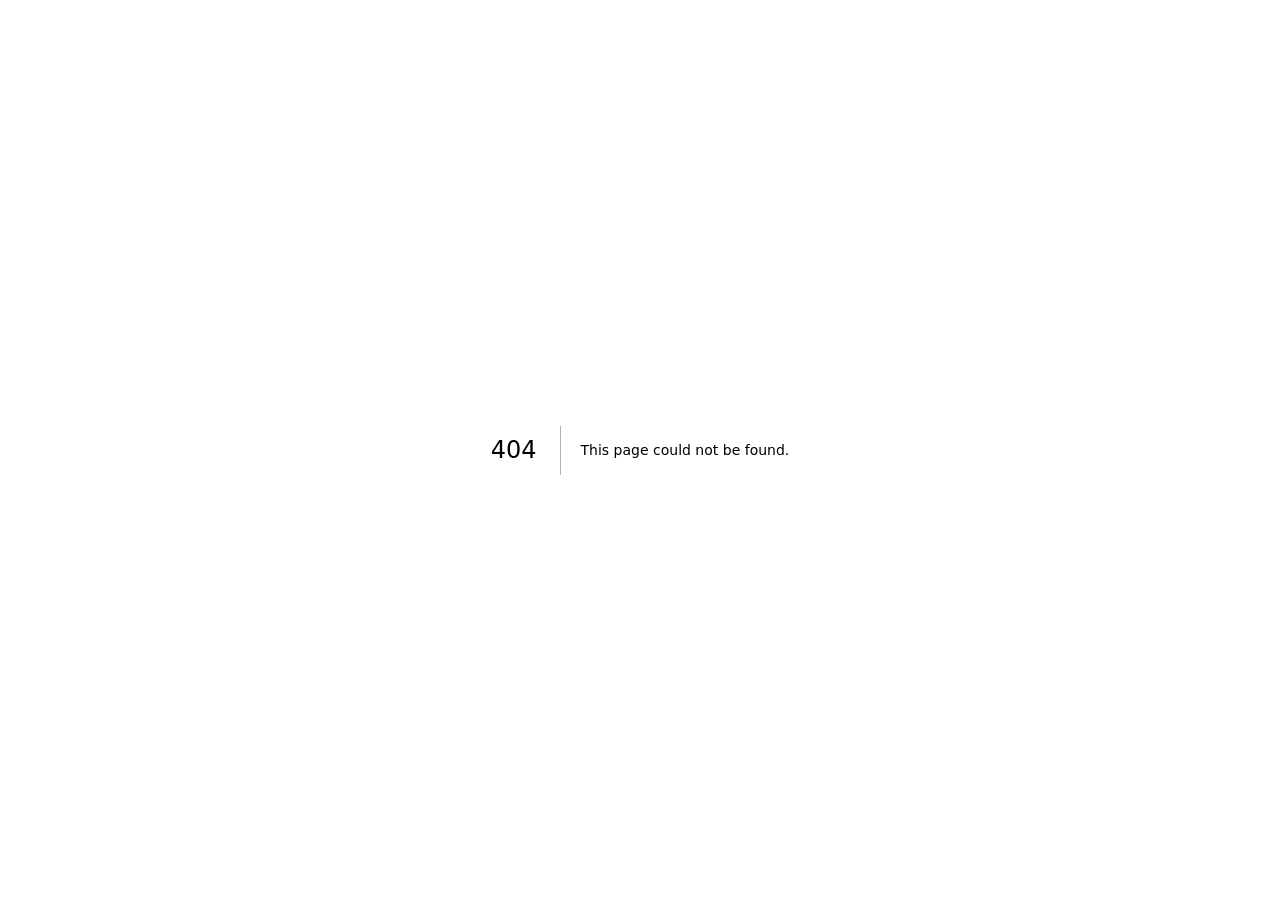
==== 404/index.html @ 59461ca9 "강의실 앱 디자인으로 교체 (페이지마다 비밀번호로 암호화) Co-Authored-By: Claude Opus 5.5 <noreply@anthropic.com>" ====
<!DOCTYPE html><!--xycgmcl4CQbf7xMwzYFK_--><html lang="ko"><head><meta charSet="utf-8"/><meta name="viewport" content="width=device-width, initial-scale=1"/><link rel="stylesheet" href="/deep-reading/_next/static/css/a555a81f4ddcbffe.css" data-precedence="next"/><link rel="preload" as="script" fetchPriority="low" href="/deep-reading/_next/static/chunks/webpack-b166f626bbf996ba.js"/><script src="/deep-reading/_next/static/chunks/14305ea5-fc647fd17570fb15.js" async=""></script><script src="/deep-reading/_next/static/chunks/948-d186438830af0af7.js" async=""></script><script src="/deep-reading/_next/static/chunks/main-app-e7cb9c1280672b82.js" async=""></script><script src="/deep-reading/_next/static/chunks/b3ef7384-97e111ec14204d45.js" async=""></script><script src="/deep-reading/_next/static/chunks/154-837450ca0868aa49.js" async=""></script><script src="/deep-reading/_next/static/chunks/269-fe7ff82c3997add9.js" async=""></script><script src="/deep-reading/_next/static/chunks/app/layout-da72bac84cf22cbb.js" async=""></script><title>404: This page could not be found.</title><meta name="robots" content="noindex"/><title>신규 입사자 온보딩 · 컨시언스테크놀로지</title><meta name="description" content="AI 실무 OJT"/><link rel="icon" href="/deep-reading/favicon.ico" type="image/x-icon" sizes="16x16"/><script>(function(){try{
var INIT={"mode":"light","brand":"#5B52C2","mono":false,"shape":"soft","density":"comfortable","motion":"calm","iconFamily":"phosphor","voice":"neutral","lang":"ko"};
var ONBOARD="/onboarding";
var isOnboarding=location.pathname===ONBOARD||location.pathname.indexOf(ONBOARD+'/')===0;
var mode=isOnboarding?'light':(INIT.mode||localStorage.getItem('ctds-mode')||(matchMedia('(prefers-color-scheme: dark)').matches?'dark':'light'));
document.documentElement.setAttribute('data-mode',mode);
document.documentElement.setAttribute('data-brand-set',(INIT.brandSet&&INIT.brandSet.id)||'core');
var axes=[['ctds-palette-set','data-palette-set','analogous','paletteSet'],['ctds-shape','data-shape','standard','shape'],['ctds-density','data-density','default','density'],['ctds-motion','data-motion','standard','motion'],['ctds-icon-family','data-icon-family','phosphor','iconFamily'],['ctds-lang','data-lang','ko','lang'],['ctds-voice','data-voice','neutral','voice']];
for(var i=0;i<axes.length;i++){var k=axes[i][0],a=axes[i][1],d=axes[i][2],ik=axes[i][3];var v=INIT[ik]||localStorage.getItem(k)||d;document.documentElement.setAttribute(a,v);if(a==='data-lang')document.documentElement.lang=v;}
var legacyMono=(INIT.palette==='mono');
var mono=(INIT.mono!=null)?INIT.mono:(INIT.palette!=null?legacyMono:localStorage.getItem('ctds-mono')==='true');
if(mono)document.documentElement.setAttribute('data-mono','true');else document.documentElement.removeAttribute('data-mono');
var legacy=['ctds-palette','ctds-hue','ctds-accent-hue','ctds-accent','ctds-typography','ctds-focus-ring'];
for(var j=0;j<legacy.length;j++){try{localStorage.removeItem(legacy[j]);}catch(e){}}
var legacyAttrs=['data-palette','data-accent','data-typography','data-focus-ring','data-hue-band'];
for(var m=0;m<legacyAttrs.length;m++){document.documentElement.removeAttribute(legacyAttrs[m]);}
// Legacy palette+hue → brand hex 변환. INIT.brand가 있으면 그걸 우선.
function _legacyBrand(){
  if(INIT.hue==null)return null;
  var light={mono:[0.18,0,0],vivid:[0.58,0.20,0],standard:[0.55,0.14,0],calm:[0.52,0.12,18],pastel:[0.75,0.13,-12]};
  var dark={mono:[0.92,0,0],vivid:[0.72,0.28,0],standard:[0.60,0.18,0],calm:[0.40,0.10,18],pastel:[0.72,0.14,-12]};
  var specs=INIT.mode==='dark'?dark:light;
  var sp=specs[INIT.palette]||specs.standard;
  var L=sp[0],C=sp[1],H=(INIT.hue+sp[2])*Math.PI/180;
  if(INIT.mode==='dark'&&INIT.palette==='vivid'&&INIT.hue>=55&&INIT.hue<=115){L=0.92;C=0.22;}
  var a=C*Math.cos(H),b=C*Math.sin(H);
  var lp=L+0.3963377774*a+0.2158037573*b,mp=L-0.1055613458*a-0.0638541728*b,sp2=L-0.0894841775*a-1.291485548*b;
  var ll=lp*lp*lp,mm=mp*mp*mp,ss=sp2*sp2*sp2;
  var r=4.0767416621*ll-3.3077115913*mm+0.2309699292*ss;
  var g=-1.2684380046*ll+2.6097574011*mm-0.3413193965*ss;
  var bb=-0.0041960863*ll-0.7034186147*mm+1.707614701*ss;
  function toSrgb(v){return v<=0.0031308?12.92*v:1.055*Math.pow(v,1/2.4)-0.055;}
  function toByte(v){var x=Math.round(255*Math.max(0,Math.min(1,toSrgb(v))));return (x<16?'0':'')+x.toString(16);}
  return '#'+toByte(r)+toByte(g)+toByte(bb);
}
var brand=INIT.brand||_legacyBrand()||localStorage.getItem('ctds-brand')||'#3B5BDB';
var hexMatch=/^#?([0-9a-fA-F]{3}|[0-9a-fA-F]{6})$/.exec(String(brand).trim());
if(hexMatch){
  var clean=hexMatch[1];
  if(clean.length===3)clean=clean.split('').map(function(c){return c+c;}).join('');
  var num=parseInt(clean,16);
  var r=((num>>16)&255)/255,g=((num>>8)&255)/255,b=(num&255)/255;
  function s2l(v){return v<=0.04045?v/12.92:Math.pow((v+0.055)/1.055,2.4);}
  var lr=s2l(r),lg=s2l(g),lb=s2l(b);
  var l=Math.cbrt(0.4122214708*lr+0.5363325363*lg+0.0514459929*lb);
  var m2=Math.cbrt(0.2119034982*lr+0.6806995451*lg+0.1073969566*lb);
  var s=Math.cbrt(0.0883024619*lr+0.2817188376*lg+0.6299787005*lb);
  var L=0.2104542553*l+0.793617785*m2-0.0040720468*s;
  var A=1.9779984951*l-2.428592205*m2+0.4505937099*s;
  var B=0.0259040371*l+0.7827717662*m2-0.808675766*s;
  var C=Math.sqrt(A*A+B*B);
  var H=Math.atan2(B,A)*180/Math.PI;if(H<0)H+=360;
  document.documentElement.style.setProperty('--brand-l',L.toFixed(4));
  document.documentElement.style.setProperty('--brand-c',C.toFixed(4));
  document.documentElement.style.setProperty('--brand-h',H.toFixed(2));
  var Y=0.2126*lr+0.7152*lg+0.0722*lb;
  if((Y+0.05)/0.05>=1.05/(Y+0.05))document.documentElement.style.setProperty('--primary-fg','oklch(0 0 0)');
  else document.documentElement.style.removeProperty('--primary-fg');
}
}catch(e){}})();</script><script src="/deep-reading/_next/static/chunks/polyfills-42372ed130431b0a.js" noModule=""></script></head><body><div hidden=""><!--$--><!--/$--></div><div style="font-family:system-ui,&quot;Segoe UI&quot;,Roboto,Helvetica,Arial,sans-serif,&quot;Apple Color Emoji&quot;,&quot;Segoe UI Emoji&quot;;height:100vh;text-align:center;display:flex;flex-direction:column;align-items:center;justify-content:center"><div><style>body{color:#000;background:#fff;margin:0}.next-error-h1{border-right:1px solid rgba(0,0,0,.3)}@media (prefers-color-scheme:dark){body{color:#fff;background:#000}.next-error-h1{border-right:1px solid rgba(255,255,255,.3)}}</style><h1 class="next-error-h1" style="display:inline-block;margin:0 20px 0 0;padding:0 23px 0 0;font-size:24px;font-weight:500;vertical-align:top;line-height:49px">404</h1><div style="display:inline-block"><h2 style="font-size:14px;font-weight:400;line-height:49px;margin:0">This page could not be found.</h2></div></div></div><!--$--><!--/$--><script src="/deep-reading/_next/static/chunks/webpack-b166f626bbf996ba.js" id="_R_" async=""></script><script>(self.__next_f=self.__next_f||[]).push([0])</script><script>self.__next_f.push([1,"1:\"$Sreact.fragment\"\n7:I[6493,[],\"\"]\n:HL[\"/deep-reading/_next/static/css/a555a81f4ddcbffe.css\",\"style\"]\n2:T118c,"])</script><script>self.__next_f.push([1,"(function(){try{\nvar INIT={\"mode\":\"light\",\"brand\":\"#5B52C2\",\"mono\":false,\"shape\":\"soft\",\"density\":\"comfortable\",\"motion\":\"calm\",\"iconFamily\":\"phosphor\",\"voice\":\"neutral\",\"lang\":\"ko\"};\nvar ONBOARD=\"/onboarding\";\nvar isOnboarding=location.pathname===ONBOARD||location.pathname.indexOf(ONBOARD+'/')===0;\nvar mode=isOnboarding?'light':(INIT.mode||localStorage.getItem('ctds-mode')||(matchMedia('(prefers-color-scheme: dark)').matches?'dark':'light'));\ndocument.documentElement.setAttribute('data-mode',mode);\ndocument.documentElement.setAttribute('data-brand-set',(INIT.brandSet\u0026\u0026INIT.brandSet.id)||'core');\nvar axes=[['ctds-palette-set','data-palette-set','analogous','paletteSet'],['ctds-shape','data-shape','standard','shape'],['ctds-density','data-density','default','density'],['ctds-motion','data-motion','standard','motion'],['ctds-icon-family','data-icon-family','phosphor','iconFamily'],['ctds-lang','data-lang','ko','lang'],['ctds-voice','data-voice','neutral','voice']];\nfor(var i=0;i\u003caxes.length;i++){var k=axes[i][0],a=axes[i][1],d=axes[i][2],ik=axes[i][3];var v=INIT[ik]||localStorage.getItem(k)||d;document.documentElement.setAttribute(a,v);if(a==='data-lang')document.documentElement.lang=v;}\nvar legacyMono=(INIT.palette==='mono');\nvar mono=(INIT.mono!=null)?INIT.mono:(INIT.palette!=null?legacyMono:localStorage.getItem('ctds-mono')==='true');\nif(mono)document.documentElement.setAttribute('data-mono','true');else document.documentElement.removeAttribute('data-mono');\nvar legacy=['ctds-palette','ctds-hue','ctds-accent-hue','ctds-accent','ctds-typography','ctds-focus-ring'];\nfor(var j=0;j\u003clegacy.length;j++){try{localStorage.removeItem(legacy[j]);}catch(e){}}\nvar legacyAttrs=['data-palette','data-accent','data-typography','data-focus-ring','data-hue-band'];\nfor(var m=0;m\u003clegacyAttrs.length;m++){document.documentElement.removeAttribute(legacyAttrs[m]);}\n// Legacy palette+hue → brand hex 변환. INIT.brand가 있으면 그걸 우선.\nfunction _legacyBrand(){\n  if(INIT.hue==null)return null;\n  var light={mono:[0.18,0,0],vivid:[0.58,0.20,0],standard:[0.55,0.14,0],calm:[0.52,0.12,18],pastel:[0.75,0.13,-12]};\n  var dark={mono:[0.92,0,0],vivid:[0.72,0.28,0],standard:[0.60,0.18,0],calm:[0.40,0.10,18],pastel:[0.72,0.14,-12]};\n  var specs=INIT.mode==='dark'?dark:light;\n  var sp=specs[INIT.palette]||specs.standard;\n  var L=sp[0],C=sp[1],H=(INIT.hue+sp[2])*Math.PI/180;\n  if(INIT.mode==='dark'\u0026\u0026INIT.palette==='vivid'\u0026\u0026INIT.hue\u003e=55\u0026\u0026INIT.hue\u003c=115){L=0.92;C=0.22;}\n  var a=C*Math.cos(H),b=C*Math.sin(H);\n  var lp=L+0.3963377774*a+0.2158037573*b,mp=L-0.1055613458*a-0.0638541728*b,sp2=L-0.0894841775*a-1.291485548*b;\n  var ll=lp*lp*lp,mm=mp*mp*mp,ss=sp2*sp2*sp2;\n  var r=4.0767416621*ll-3.3077115913*mm+0.2309699292*ss;\n  var g=-1.2684380046*ll+2.6097574011*mm-0.3413193965*ss;\n  var bb=-0.0041960863*ll-0.7034186147*mm+1.707614701*ss;\n  function toSrgb(v){return v\u003c=0.0031308?12.92*v:1.055*Math.pow(v,1/2.4)-0.055;}\n  function toByte(v){var x=Math.round(255*Math.max(0,Math.min(1,toSrgb(v))));return (x\u003c16?'0':'')+x.toString(16);}\n  return '#'+toByte(r)+toByte(g)+toByte(bb);\n}\nvar brand=INIT.brand||_legacyBrand()||localStorage.getItem('ctds-brand')||'#3B5BDB';\nvar hexMatch=/^#?([0-9a-fA-F]{3}|[0-9a-fA-F]{6})$/.exec(String(brand).trim());\nif(hexMatch){\n  var clean=hexMatch[1];\n  if(clean.length===3)clean=clean.split('').map(function(c){return c+c;}).join('');\n  var num=parseInt(clean,16);\n  var r=((num\u003e\u003e16)\u0026255)/255,g=((num\u003e\u003e8)\u0026255)/255,b=(num\u0026255)/255;\n  function s2l(v){return v\u003c=0.04045?v/12.92:Math.pow((v+0.055)/1.055,2.4);}\n  var lr=s2l(r),lg=s2l(g),lb=s2l(b);\n  var l=Math.cbrt(0.4122214708*lr+0.5363325363*lg+0.0514459929*lb);\n  var m2=Math.cbrt(0.2119034982*lr+0.6806995451*lg+0.1073969566*lb);\n  var s=Math.cbrt(0.0883024619*lr+0.2817188376*lg+0.6299787005*lb);\n  var L=0.2104542553*l+0.793617785*m2-0.0040720468*s;\n  var A=1.9779984951*l-2.428592205*m2+0.4505937099*s;\n  var B=0.0259040371*l+0.7827717662*m2-0.808675766*s;\n  var C=Math.sqrt(A*A+B*B);\n  var H=Math.atan2(B,A)*180/Math.PI;if(H\u003c0)H+=360;\n  document.documentElement.style.setProperty('--brand-l',L.toFixed(4));\n  document.documentElement.style.setProperty('--brand-c',C.toFixed(4));\n  document.documentElement.style.setProperty('--brand-h',H.toFixed(2));\n  var Y=0.2126*lr+0.7152*lg+0.0722*lb;\n  if((Y+0.05)/0.05\u003e=1.05/(Y+0.05))document.documentElement.style.setProperty('--primary-fg','oklch(0 0 0)');\n  else document.documentElement.style.removeProperty('--primary-fg');\n}\n}catch(e){}})();"])</script><script>self.__next_f.push([1,"0:{\"P\":null,\"b\":\"xycgmcl4CQbf7xMwzYFK-\",\"p\":\"/deep-reading\",\"c\":[\"\",\"_not-found\",\"\"],\"i\":false,\"f\":[[[\"\",{\"children\":[\"/_not-found\",{\"children\":[\"__PAGE__\",{}]}]},\"$undefined\",\"$undefined\",true],[\"\",[\"$\",\"$1\",\"c\",{\"children\":[[[\"$\",\"link\",\"0\",{\"rel\":\"stylesheet\",\"href\":\"/deep-reading/_next/static/css/a555a81f4ddcbffe.css\",\"precedence\":\"next\",\"crossOrigin\":\"$undefined\",\"nonce\":\"$undefined\"}]],[\"$\",\"html\",null,{\"lang\":\"ko\",\"suppressHydrationWarning\":true,\"children\":[[\"$\",\"head\",null,{\"children\":[\"$\",\"script\",null,{\"dangerouslySetInnerHTML\":{\"__html\":\"$2\"}}]}],\"$L3\"]}]]}],{\"children\":[\"/_not-found\",\"$L4\",{\"children\":[\"__PAGE__\",\"$L5\",{},null,false]},null,false]},null,false],\"$L6\",false]],\"m\":\"$undefined\",\"G\":[\"$7\",[]],\"s\":false,\"S\":true}\n"])</script><script>self.__next_f.push([1,"8:I[18269,[\"949\",\"static/chunks/b3ef7384-97e111ec14204d45.js\",\"154\",\"static/chunks/154-837450ca0868aa49.js\",\"269\",\"static/chunks/269-fe7ff82c3997add9.js\",\"177\",\"static/chunks/app/layout-da72bac84cf22cbb.js\"],\"ThemeController\"]\n9:I[94903,[],\"\"]\na:I[93867,[],\"\"]\nb:I[17086,[],\"OutletBoundary\"]\nd:I[57491,[],\"AsyncMetadataOutlet\"]\nf:I[17086,[],\"ViewportBoundary\"]\n11:I[17086,[],\"MetadataBoundary\"]\n12:\"$Sreact.suspense\"\n3:[\"$\",\"body\",null,{\"children\":[\"$\",\"$L8\",null,{\"initialConfig\":{\"mode\":\"light\",\"brand\":\"#5B52C2\",\"mono\":false,\"shape\":\"soft\",\"density\":\"comfortable\",\"motion\":\"calm\",\"iconFamily\":\"phosphor\",\"voice\":\"neutral\",\"lang\":\"ko\"},\"children\":[\"$\",\"$L9\",null,{\"parallelRouterKey\":\"children\",\"error\":\"$undefined\",\"errorStyles\":\"$undefined\",\"errorScripts\":\"$undefined\",\"template\":[\"$\",\"$La\",null,{}],\"templateStyles\":\"$undefined\",\"templateScripts\":\"$undefined\",\"notFound\":\"$undefined\",\"forbidden\":\"$undefined\",\"unauthorized\":\"$undefined\"}]}]}]\n4:[\"$\",\"$1\",\"c\",{\"children\":[null,[\"$\",\"$L9\",null,{\"parallelRouterKey\":\"children\",\"error\":\"$undefined\",\"errorStyles\":\"$undefined\",\"errorScripts\":\"$undefined\",\"template\":[\"$\",\"$La\",null,{}],\"templateStyles\":\"$undefined\",\"templateScripts\":\"$undefined\",\"notFound\":\"$undefined\",\"forbidden\":\"$undefined\",\"unauthorized\":\"$undefined\"}]]}]\n"])</script><script>self.__next_f.push([1,"5:[\"$\",\"$1\",\"c\",{\"children\":[[[\"$\",\"title\",null,{\"children\":\"404: This page could not be found.\"}],[\"$\",\"div\",null,{\"style\":{\"fontFamily\":\"system-ui,\\\"Segoe UI\\\",Roboto,Helvetica,Arial,sans-serif,\\\"Apple Color Emoji\\\",\\\"Segoe UI Emoji\\\"\",\"height\":\"100vh\",\"textAlign\":\"center\",\"display\":\"flex\",\"flexDirection\":\"column\",\"alignItems\":\"center\",\"justifyContent\":\"center\"},\"children\":[\"$\",\"div\",null,{\"children\":[[\"$\",\"style\",null,{\"dangerouslySetInnerHTML\":{\"__html\":\"body{color:#000;background:#fff;margin:0}.next-error-h1{border-right:1px solid rgba(0,0,0,.3)}@media (prefers-color-scheme:dark){body{color:#fff;background:#000}.next-error-h1{border-right:1px solid rgba(255,255,255,.3)}}\"}}],[\"$\",\"h1\",null,{\"className\":\"next-error-h1\",\"style\":{\"display\":\"inline-block\",\"margin\":\"0 20px 0 0\",\"padding\":\"0 23px 0 0\",\"fontSize\":24,\"fontWeight\":500,\"verticalAlign\":\"top\",\"lineHeight\":\"49px\"},\"children\":404}],[\"$\",\"div\",null,{\"style\":{\"display\":\"inline-block\"},\"children\":[\"$\",\"h2\",null,{\"style\":{\"fontSize\":14,\"fontWeight\":400,\"lineHeight\":\"49px\",\"margin\":0},\"children\":\"This page could not be found.\"}]}]]}]}]],null,[\"$\",\"$Lb\",null,{\"children\":[\"$Lc\",[\"$\",\"$Ld\",null,{\"promise\":\"$@e\"}]]}]]}]\n"])</script><script>self.__next_f.push([1,"6:[\"$\",\"$1\",\"h\",{\"children\":[[\"$\",\"meta\",null,{\"name\":\"robots\",\"content\":\"noindex\"}],[[\"$\",\"$Lf\",null,{\"children\":\"$L10\"}],null],[\"$\",\"$L11\",null,{\"children\":[\"$\",\"div\",null,{\"hidden\":true,\"children\":[\"$\",\"$12\",null,{\"fallback\":null,\"children\":\"$L13\"}]}]}]]}]\n"])</script><script>self.__next_f.push([1,"10:[[\"$\",\"meta\",\"0\",{\"charSet\":\"utf-8\"}],[\"$\",\"meta\",\"1\",{\"name\":\"viewport\",\"content\":\"width=device-width, initial-scale=1\"}]]\nc:null\n"])</script><script>self.__next_f.push([1,"14:I[84811,[],\"IconMark\"]\ne:{\"metadata\":[[\"$\",\"title\",\"0\",{\"children\":\"신규 입사자 온보딩 · 컨시언스테크놀로지\"}],[\"$\",\"meta\",\"1\",{\"name\":\"description\",\"content\":\"AI 실무 OJT\"}],[\"$\",\"link\",\"2\",{\"rel\":\"icon\",\"href\":\"/deep-reading/favicon.ico\",\"type\":\"image/x-icon\",\"sizes\":\"16x16\"}],[\"$\",\"$L14\",\"3\",{}]],\"error\":null,\"digest\":\"$undefined\"}\n"])</script><script>self.__next_f.push([1,"13:\"$e:metadata\"\n"])</script></body></html>
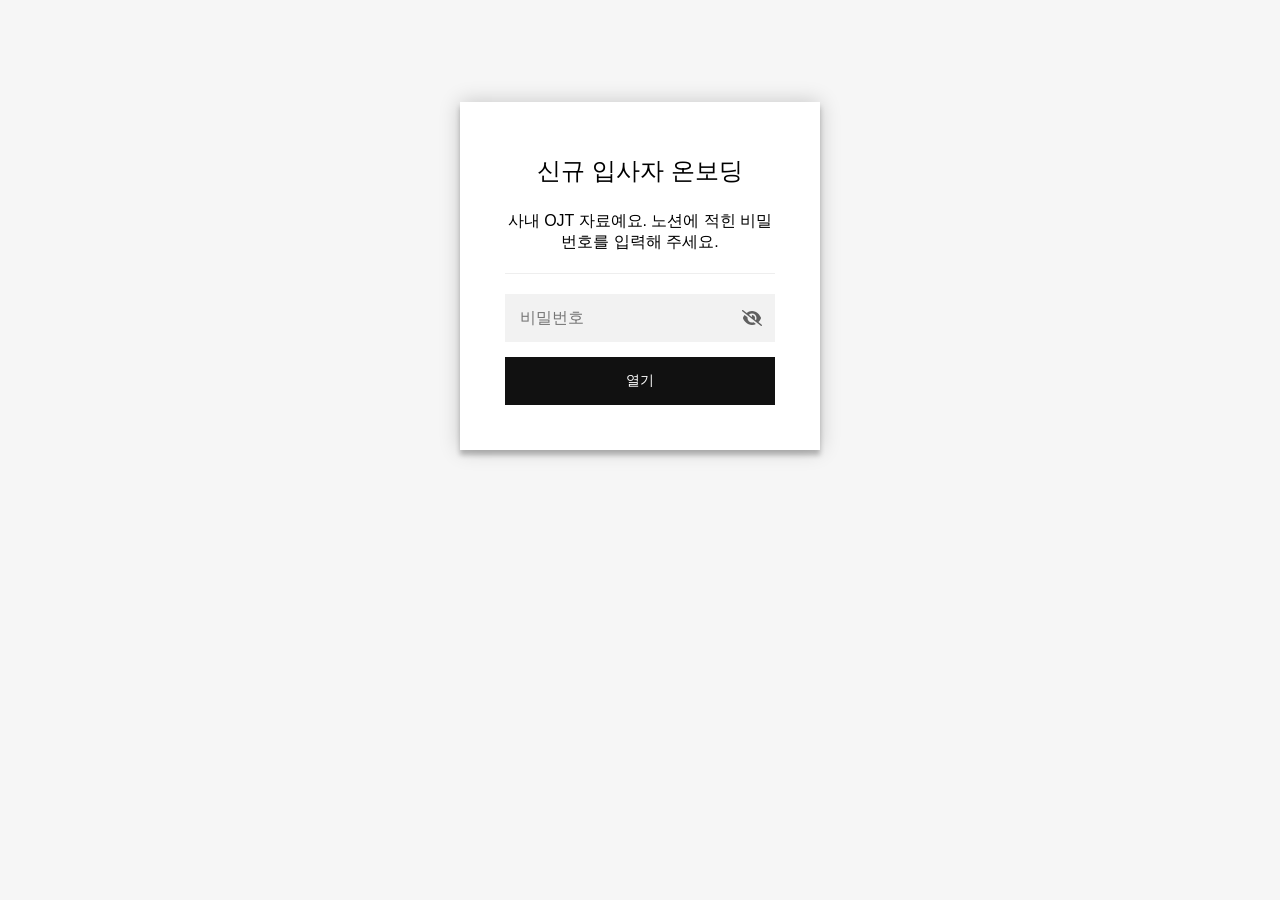
==== commit dcef2973: "팀원 사진·대시보드·Day 1–4 반영 (연락처 제외) Co-Authored-By: Claude Opus 5.5 <noreply@anthropic.com>" ====
--- a/404/index.html
+++ b/404/index.html
@@ -1,60 +1,892 @@
-<!DOCTYPE html><!--xycgmcl4CQbf7xMwzYFK_--><html lang="ko"><head><meta charSet="utf-8"/><meta name="viewport" content="width=device-width, initial-scale=1"/><link rel="stylesheet" href="/deep-reading/_next/static/css/a555a81f4ddcbffe.css" data-precedence="next"/><link rel="preload" as="script" fetchPriority="low" href="/deep-reading/_next/static/chunks/webpack-b166f626bbf996ba.js"/><script src="/deep-reading/_next/static/chunks/14305ea5-fc647fd17570fb15.js" async=""></script><script src="/deep-reading/_next/static/chunks/948-d186438830af0af7.js" async=""></script><script src="/deep-reading/_next/static/chunks/main-app-e7cb9c1280672b82.js" async=""></script><script src="/deep-reading/_next/static/chunks/b3ef7384-97e111ec14204d45.js" async=""></script><script src="/deep-reading/_next/static/chunks/154-837450ca0868aa49.js" async=""></script><script src="/deep-reading/_next/static/chunks/269-fe7ff82c3997add9.js" async=""></script><script src="/deep-reading/_next/static/chunks/app/layout-da72bac84cf22cbb.js" async=""></script><title>404: This page could not be found.</title><meta name="robots" content="noindex"/><title>신규 입사자 온보딩 · 컨시언스테크놀로지</title><meta name="description" content="AI 실무 OJT"/><link rel="icon" href="/deep-reading/favicon.ico" type="image/x-icon" sizes="16x16"/><script>(function(){try{
-var INIT={"mode":"light","brand":"#5B52C2","mono":false,"shape":"soft","density":"comfortable","motion":"calm","iconFamily":"phosphor","voice":"neutral","lang":"ko"};
-var ONBOARD="/onboarding";
-var isOnboarding=location.pathname===ONBOARD||location.pathname.indexOf(ONBOARD+'/')===0;
-var mode=isOnboarding?'light':(INIT.mode||localStorage.getItem('ctds-mode')||(matchMedia('(prefers-color-scheme: dark)').matches?'dark':'light'));
-document.documentElement.setAttribute('data-mode',mode);
-document.documentElement.setAttribute('data-brand-set',(INIT.brandSet&&INIT.brandSet.id)||'core');
-var axes=[['ctds-palette-set','data-palette-set','analogous','paletteSet'],['ctds-shape','data-shape','standard','shape'],['ctds-density','data-density','default','density'],['ctds-motion','data-motion','standard','motion'],['ctds-icon-family','data-icon-family','phosphor','iconFamily'],['ctds-lang','data-lang','ko','lang'],['ctds-voice','data-voice','neutral','voice']];
-for(var i=0;i<axes.length;i++){var k=axes[i][0],a=axes[i][1],d=axes[i][2],ik=axes[i][3];var v=INIT[ik]||localStorage.getItem(k)||d;document.documentElement.setAttribute(a,v);if(a==='data-lang')document.documentElement.lang=v;}
-var legacyMono=(INIT.palette==='mono');
-var mono=(INIT.mono!=null)?INIT.mono:(INIT.palette!=null?legacyMono:localStorage.getItem('ctds-mono')==='true');
-if(mono)document.documentElement.setAttribute('data-mono','true');else document.documentElement.removeAttribute('data-mono');
-var legacy=['ctds-palette','ctds-hue','ctds-accent-hue','ctds-accent','ctds-typography','ctds-focus-ring'];
-for(var j=0;j<legacy.length;j++){try{localStorage.removeItem(legacy[j]);}catch(e){}}
-var legacyAttrs=['data-palette','data-accent','data-typography','data-focus-ring','data-hue-band'];
-for(var m=0;m<legacyAttrs.length;m++){document.documentElement.removeAttribute(legacyAttrs[m]);}
-// Legacy palette+hue → brand hex 변환. INIT.brand가 있으면 그걸 우선.
-function _legacyBrand(){
-  if(INIT.hue==null)return null;
-  var light={mono:[0.18,0,0],vivid:[0.58,0.20,0],standard:[0.55,0.14,0],calm:[0.52,0.12,18],pastel:[0.75,0.13,-12]};
-  var dark={mono:[0.92,0,0],vivid:[0.72,0.28,0],standard:[0.60,0.18,0],calm:[0.40,0.10,18],pastel:[0.72,0.14,-12]};
-  var specs=INIT.mode==='dark'?dark:light;
-  var sp=specs[INIT.palette]||specs.standard;
-  var L=sp[0],C=sp[1],H=(INIT.hue+sp[2])*Math.PI/180;
-  if(INIT.mode==='dark'&&INIT.palette==='vivid'&&INIT.hue>=55&&INIT.hue<=115){L=0.92;C=0.22;}
-  var a=C*Math.cos(H),b=C*Math.sin(H);
-  var lp=L+0.3963377774*a+0.2158037573*b,mp=L-0.1055613458*a-0.0638541728*b,sp2=L-0.0894841775*a-1.291485548*b;
-  var ll=lp*lp*lp,mm=mp*mp*mp,ss=sp2*sp2*sp2;
-  var r=4.0767416621*ll-3.3077115913*mm+0.2309699292*ss;
-  var g=-1.2684380046*ll+2.6097574011*mm-0.3413193965*ss;
-  var bb=-0.0041960863*ll-0.7034186147*mm+1.707614701*ss;
-  function toSrgb(v){return v<=0.0031308?12.92*v:1.055*Math.pow(v,1/2.4)-0.055;}
-  function toByte(v){var x=Math.round(255*Math.max(0,Math.min(1,toSrgb(v))));return (x<16?'0':'')+x.toString(16);}
-  return '#'+toByte(r)+toByte(g)+toByte(bb);
-}
-var brand=INIT.brand||_legacyBrand()||localStorage.getItem('ctds-brand')||'#3B5BDB';
-var hexMatch=/^#?([0-9a-fA-F]{3}|[0-9a-fA-F]{6})$/.exec(String(brand).trim());
-if(hexMatch){
-  var clean=hexMatch[1];
-  if(clean.length===3)clean=clean.split('').map(function(c){return c+c;}).join('');
-  var num=parseInt(clean,16);
-  var r=((num>>16)&255)/255,g=((num>>8)&255)/255,b=(num&255)/255;
-  function s2l(v){return v<=0.04045?v/12.92:Math.pow((v+0.055)/1.055,2.4);}
-  var lr=s2l(r),lg=s2l(g),lb=s2l(b);
-  var l=Math.cbrt(0.4122214708*lr+0.5363325363*lg+0.0514459929*lb);
-  var m2=Math.cbrt(0.2119034982*lr+0.6806995451*lg+0.1073969566*lb);
-  var s=Math.cbrt(0.0883024619*lr+0.2817188376*lg+0.6299787005*lb);
-  var L=0.2104542553*l+0.793617785*m2-0.0040720468*s;
-  var A=1.9779984951*l-2.428592205*m2+0.4505937099*s;
-  var B=0.0259040371*l+0.7827717662*m2-0.808675766*s;
-  var C=Math.sqrt(A*A+B*B);
-  var H=Math.atan2(B,A)*180/Math.PI;if(H<0)H+=360;
-  document.documentElement.style.setProperty('--brand-l',L.toFixed(4));
-  document.documentElement.style.setProperty('--brand-c',C.toFixed(4));
-  document.documentElement.style.setProperty('--brand-h',H.toFixed(2));
-  var Y=0.2126*lr+0.7152*lg+0.0722*lb;
-  if((Y+0.05)/0.05>=1.05/(Y+0.05))document.documentElement.style.setProperty('--primary-fg','oklch(0 0 0)');
-  else document.documentElement.style.removeProperty('--primary-fg');
-}
-}catch(e){}})();</script><script src="/deep-reading/_next/static/chunks/polyfills-42372ed130431b0a.js" noModule=""></script></head><body><div hidden=""><!--$--><!--/$--></div><div style="font-family:system-ui,&quot;Segoe UI&quot;,Roboto,Helvetica,Arial,sans-serif,&quot;Apple Color Emoji&quot;,&quot;Segoe UI Emoji&quot;;height:100vh;text-align:center;display:flex;flex-direction:column;align-items:center;justify-content:center"><div><style>body{color:#000;background:#fff;margin:0}.next-error-h1{border-right:1px solid rgba(0,0,0,.3)}@media (prefers-color-scheme:dark){body{color:#fff;background:#000}.next-error-h1{border-right:1px solid rgba(255,255,255,.3)}}</style><h1 class="next-error-h1" style="display:inline-block;margin:0 20px 0 0;padding:0 23px 0 0;font-size:24px;font-weight:500;vertical-align:top;line-height:49px">404</h1><div style="display:inline-block"><h2 style="font-size:14px;font-weight:400;line-height:49px;margin:0">This page could not be found.</h2></div></div></div><!--$--><!--/$--><script src="/deep-reading/_next/static/chunks/webpack-b166f626bbf996ba.js" id="_R_" async=""></script><script>(self.__next_f=self.__next_f||[]).push([0])</script><script>self.__next_f.push([1,"1:\"$Sreact.fragment\"\n7:I[6493,[],\"\"]\n:HL[\"/deep-reading/_next/static/css/a555a81f4ddcbffe.css\",\"style\"]\n2:T118c,"])</script><script>self.__next_f.push([1,"(function(){try{\nvar INIT={\"mode\":\"light\",\"brand\":\"#5B52C2\",\"mono\":false,\"shape\":\"soft\",\"density\":\"comfortable\",\"motion\":\"calm\",\"iconFamily\":\"phosphor\",\"voice\":\"neutral\",\"lang\":\"ko\"};\nvar ONBOARD=\"/onboarding\";\nvar isOnboarding=location.pathname===ONBOARD||location.pathname.indexOf(ONBOARD+'/')===0;\nvar mode=isOnboarding?'light':(INIT.mode||localStorage.getItem('ctds-mode')||(matchMedia('(prefers-color-scheme: dark)').matches?'dark':'light'));\ndocument.documentElement.setAttribute('data-mode',mode);\ndocument.documentElement.setAttribute('data-brand-set',(INIT.brandSet\u0026\u0026INIT.brandSet.id)||'core');\nvar axes=[['ctds-palette-set','data-palette-set','analogous','paletteSet'],['ctds-shape','data-shape','standard','shape'],['ctds-density','data-density','default','density'],['ctds-motion','data-motion','standard','motion'],['ctds-icon-family','data-icon-family','phosphor','iconFamily'],['ctds-lang','data-lang','ko','lang'],['ctds-voice','data-voice','neutral','voice']];\nfor(var i=0;i\u003caxes.length;i++){var k=axes[i][0],a=axes[i][1],d=axes[i][2],ik=axes[i][3];var v=INIT[ik]||localStorage.getItem(k)||d;document.documentElement.setAttribute(a,v);if(a==='data-lang')document.documentElement.lang=v;}\nvar legacyMono=(INIT.palette==='mono');\nvar mono=(INIT.mono!=null)?INIT.mono:(INIT.palette!=null?legacyMono:localStorage.getItem('ctds-mono')==='true');\nif(mono)document.documentElement.setAttribute('data-mono','true');else document.documentElement.removeAttribute('data-mono');\nvar legacy=['ctds-palette','ctds-hue','ctds-accent-hue','ctds-accent','ctds-typography','ctds-focus-ring'];\nfor(var j=0;j\u003clegacy.length;j++){try{localStorage.removeItem(legacy[j]);}catch(e){}}\nvar legacyAttrs=['data-palette','data-accent','data-typography','data-focus-ring','data-hue-band'];\nfor(var m=0;m\u003clegacyAttrs.length;m++){document.documentElement.removeAttribute(legacyAttrs[m]);}\n// Legacy palette+hue → brand hex 변환. INIT.brand가 있으면 그걸 우선.\nfunction _legacyBrand(){\n  if(INIT.hue==null)return null;\n  var light={mono:[0.18,0,0],vivid:[0.58,0.20,0],standard:[0.55,0.14,0],calm:[0.52,0.12,18],pastel:[0.75,0.13,-12]};\n  var dark={mono:[0.92,0,0],vivid:[0.72,0.28,0],standard:[0.60,0.18,0],calm:[0.40,0.10,18],pastel:[0.72,0.14,-12]};\n  var specs=INIT.mode==='dark'?dark:light;\n  var sp=specs[INIT.palette]||specs.standard;\n  var L=sp[0],C=sp[1],H=(INIT.hue+sp[2])*Math.PI/180;\n  if(INIT.mode==='dark'\u0026\u0026INIT.palette==='vivid'\u0026\u0026INIT.hue\u003e=55\u0026\u0026INIT.hue\u003c=115){L=0.92;C=0.22;}\n  var a=C*Math.cos(H),b=C*Math.sin(H);\n  var lp=L+0.3963377774*a+0.2158037573*b,mp=L-0.1055613458*a-0.0638541728*b,sp2=L-0.0894841775*a-1.291485548*b;\n  var ll=lp*lp*lp,mm=mp*mp*mp,ss=sp2*sp2*sp2;\n  var r=4.0767416621*ll-3.3077115913*mm+0.2309699292*ss;\n  var g=-1.2684380046*ll+2.6097574011*mm-0.3413193965*ss;\n  var bb=-0.0041960863*ll-0.7034186147*mm+1.707614701*ss;\n  function toSrgb(v){return v\u003c=0.0031308?12.92*v:1.055*Math.pow(v,1/2.4)-0.055;}\n  function toByte(v){var x=Math.round(255*Math.max(0,Math.min(1,toSrgb(v))));return (x\u003c16?'0':'')+x.toString(16);}\n  return '#'+toByte(r)+toByte(g)+toByte(bb);\n}\nvar brand=INIT.brand||_legacyBrand()||localStorage.getItem('ctds-brand')||'#3B5BDB';\nvar hexMatch=/^#?([0-9a-fA-F]{3}|[0-9a-fA-F]{6})$/.exec(String(brand).trim());\nif(hexMatch){\n  var clean=hexMatch[1];\n  if(clean.length===3)clean=clean.split('').map(function(c){return c+c;}).join('');\n  var num=parseInt(clean,16);\n  var r=((num\u003e\u003e16)\u0026255)/255,g=((num\u003e\u003e8)\u0026255)/255,b=(num\u0026255)/255;\n  function s2l(v){return v\u003c=0.04045?v/12.92:Math.pow((v+0.055)/1.055,2.4);}\n  var lr=s2l(r),lg=s2l(g),lb=s2l(b);\n  var l=Math.cbrt(0.4122214708*lr+0.5363325363*lg+0.0514459929*lb);\n  var m2=Math.cbrt(0.2119034982*lr+0.6806995451*lg+0.1073969566*lb);\n  var s=Math.cbrt(0.0883024619*lr+0.2817188376*lg+0.6299787005*lb);\n  var L=0.2104542553*l+0.793617785*m2-0.0040720468*s;\n  var A=1.9779984951*l-2.428592205*m2+0.4505937099*s;\n  var B=0.0259040371*l+0.7827717662*m2-0.808675766*s;\n  var C=Math.sqrt(A*A+B*B);\n  var H=Math.atan2(B,A)*180/Math.PI;if(H\u003c0)H+=360;\n  document.documentElement.style.setProperty('--brand-l',L.toFixed(4));\n  document.documentElement.style.setProperty('--brand-c',C.toFixed(4));\n  document.documentElement.style.setProperty('--brand-h',H.toFixed(2));\n  var Y=0.2126*lr+0.7152*lg+0.0722*lb;\n  if((Y+0.05)/0.05\u003e=1.05/(Y+0.05))document.documentElement.style.setProperty('--primary-fg','oklch(0 0 0)');\n  else document.documentElement.style.removeProperty('--primary-fg');\n}\n}catch(e){}})();"])</script><script>self.__next_f.push([1,"0:{\"P\":null,\"b\":\"xycgmcl4CQbf7xMwzYFK-\",\"p\":\"/deep-reading\",\"c\":[\"\",\"_not-found\",\"\"],\"i\":false,\"f\":[[[\"\",{\"children\":[\"/_not-found\",{\"children\":[\"__PAGE__\",{}]}]},\"$undefined\",\"$undefined\",true],[\"\",[\"$\",\"$1\",\"c\",{\"children\":[[[\"$\",\"link\",\"0\",{\"rel\":\"stylesheet\",\"href\":\"/deep-reading/_next/static/css/a555a81f4ddcbffe.css\",\"precedence\":\"next\",\"crossOrigin\":\"$undefined\",\"nonce\":\"$undefined\"}]],[\"$\",\"html\",null,{\"lang\":\"ko\",\"suppressHydrationWarning\":true,\"children\":[[\"$\",\"head\",null,{\"children\":[\"$\",\"script\",null,{\"dangerouslySetInnerHTML\":{\"__html\":\"$2\"}}]}],\"$L3\"]}]]}],{\"children\":[\"/_not-found\",\"$L4\",{\"children\":[\"__PAGE__\",\"$L5\",{},null,false]},null,false]},null,false],\"$L6\",false]],\"m\":\"$undefined\",\"G\":[\"$7\",[]],\"s\":false,\"S\":true}\n"])</script><script>self.__next_f.push([1,"8:I[18269,[\"949\",\"static/chunks/b3ef7384-97e111ec14204d45.js\",\"154\",\"static/chunks/154-837450ca0868aa49.js\",\"269\",\"static/chunks/269-fe7ff82c3997add9.js\",\"177\",\"static/chunks/app/layout-da72bac84cf22cbb.js\"],\"ThemeController\"]\n9:I[94903,[],\"\"]\na:I[93867,[],\"\"]\nb:I[17086,[],\"OutletBoundary\"]\nd:I[57491,[],\"AsyncMetadataOutlet\"]\nf:I[17086,[],\"ViewportBoundary\"]\n11:I[17086,[],\"MetadataBoundary\"]\n12:\"$Sreact.suspense\"\n3:[\"$\",\"body\",null,{\"children\":[\"$\",\"$L8\",null,{\"initialConfig\":{\"mode\":\"light\",\"brand\":\"#5B52C2\",\"mono\":false,\"shape\":\"soft\",\"density\":\"comfortable\",\"motion\":\"calm\",\"iconFamily\":\"phosphor\",\"voice\":\"neutral\",\"lang\":\"ko\"},\"children\":[\"$\",\"$L9\",null,{\"parallelRouterKey\":\"children\",\"error\":\"$undefined\",\"errorStyles\":\"$undefined\",\"errorScripts\":\"$undefined\",\"template\":[\"$\",\"$La\",null,{}],\"templateStyles\":\"$undefined\",\"templateScripts\":\"$undefined\",\"notFound\":\"$undefined\",\"forbidden\":\"$undefined\",\"unauthorized\":\"$undefined\"}]}]}]\n4:[\"$\",\"$1\",\"c\",{\"children\":[null,[\"$\",\"$L9\",null,{\"parallelRouterKey\":\"children\",\"error\":\"$undefined\",\"errorStyles\":\"$undefined\",\"errorScripts\":\"$undefined\",\"template\":[\"$\",\"$La\",null,{}],\"templateStyles\":\"$undefined\",\"templateScripts\":\"$undefined\",\"notFound\":\"$undefined\",\"forbidden\":\"$undefined\",\"unauthorized\":\"$undefined\"}]]}]\n"])</script><script>self.__next_f.push([1,"5:[\"$\",\"$1\",\"c\",{\"children\":[[[\"$\",\"title\",null,{\"children\":\"404: This page could not be found.\"}],[\"$\",\"div\",null,{\"style\":{\"fontFamily\":\"system-ui,\\\"Segoe UI\\\",Roboto,Helvetica,Arial,sans-serif,\\\"Apple Color Emoji\\\",\\\"Segoe UI Emoji\\\"\",\"height\":\"100vh\",\"textAlign\":\"center\",\"display\":\"flex\",\"flexDirection\":\"column\",\"alignItems\":\"center\",\"justifyContent\":\"center\"},\"children\":[\"$\",\"div\",null,{\"children\":[[\"$\",\"style\",null,{\"dangerouslySetInnerHTML\":{\"__html\":\"body{color:#000;background:#fff;margin:0}.next-error-h1{border-right:1px solid rgba(0,0,0,.3)}@media (prefers-color-scheme:dark){body{color:#fff;background:#000}.next-error-h1{border-right:1px solid rgba(255,255,255,.3)}}\"}}],[\"$\",\"h1\",null,{\"className\":\"next-error-h1\",\"style\":{\"display\":\"inline-block\",\"margin\":\"0 20px 0 0\",\"padding\":\"0 23px 0 0\",\"fontSize\":24,\"fontWeight\":500,\"verticalAlign\":\"top\",\"lineHeight\":\"49px\"},\"children\":404}],[\"$\",\"div\",null,{\"style\":{\"display\":\"inline-block\"},\"children\":[\"$\",\"h2\",null,{\"style\":{\"fontSize\":14,\"fontWeight\":400,\"lineHeight\":\"49px\",\"margin\":0},\"children\":\"This page could not be found.\"}]}]]}]}]],null,[\"$\",\"$Lb\",null,{\"children\":[\"$Lc\",[\"$\",\"$Ld\",null,{\"promise\":\"$@e\"}]]}]]}]\n"])</script><script>self.__next_f.push([1,"6:[\"$\",\"$1\",\"h\",{\"children\":[[\"$\",\"meta\",null,{\"name\":\"robots\",\"content\":\"noindex\"}],[[\"$\",\"$Lf\",null,{\"children\":\"$L10\"}],null],[\"$\",\"$L11\",null,{\"children\":[\"$\",\"div\",null,{\"hidden\":true,\"children\":[\"$\",\"$12\",null,{\"fallback\":null,\"children\":\"$L13\"}]}]}]]}]\n"])</script><script>self.__next_f.push([1,"10:[[\"$\",\"meta\",\"0\",{\"charSet\":\"utf-8\"}],[\"$\",\"meta\",\"1\",{\"name\":\"viewport\",\"content\":\"width=device-width, initial-scale=1\"}]]\nc:null\n"])</script><script>self.__next_f.push([1,"14:I[84811,[],\"IconMark\"]\ne:{\"metadata\":[[\"$\",\"title\",\"0\",{\"children\":\"신규 입사자 온보딩 · 컨시언스테크놀로지\"}],[\"$\",\"meta\",\"1\",{\"name\":\"description\",\"content\":\"AI 실무 OJT\"}],[\"$\",\"link\",\"2\",{\"rel\":\"icon\",\"href\":\"/deep-reading/favicon.ico\",\"type\":\"image/x-icon\",\"sizes\":\"16x16\"}],[\"$\",\"$L14\",\"3\",{}]],\"error\":null,\"digest\":\"$undefined\"}\n"])</script><script>self.__next_f.push([1,"13:\"$e:metadata\"\n"])</script></body></html>+<!DOCTYPE html>
+<html class="staticrypt-html">
+    <head>
+        <meta charset="utf-8" />
+        <title>신규 입사자 온보딩</title>
+        <meta name="viewport" content="width=device-width, initial-scale=1" />
+
+        <!-- do not cache this page -->
+        <meta http-equiv="cache-control" content="max-age=0" />
+        <meta http-equiv="cache-control" content="no-cache" />
+        <meta http-equiv="expires" content="0" />
+        <meta http-equiv="expires" content="Tue, 01 Jan 1980 1:00:00 GMT" />
+        <meta http-equiv="pragma" content="no-cache" />
+
+        <style>
+            .staticrypt-hr {
+                margin-top: 20px;
+                margin-bottom: 20px;
+                border: 0;
+                border-top: 1px solid #eee;
+            }
+
+            .staticrypt-page {
+                width: 360px;
+                padding: 8% 0 0;
+                margin: auto;
+                box-sizing: border-box;
+            }
+
+            .staticrypt-form {
+                position: relative;
+                z-index: 1;
+                background: #ffffff;
+                max-width: 360px;
+                margin: 0 auto 100px;
+                padding: 45px;
+                text-align: center;
+                box-shadow: 0 0 20px 0 rgba(0, 0, 0, 0.2), 0 5px 5px 0 rgba(0, 0, 0, 0.24);
+            }
+
+            .staticrypt-form input[type="password"],
+            input[type="text"] {
+                background: inherit;
+                border: 0;
+                box-sizing: border-box; /* This ensures padding is included in the total width */
+                font-size: 14px;
+                outline: 0;
+                padding: 15px 30px 15px 15px; /* Adjust the padding to ensure there is space for the icon */
+                width: 100%;
+            }
+
+            .staticrypt-password-container {
+                position: relative;
+                outline: 0;
+                background: #f2f2f2;
+                width: 100%;
+                border: 0;
+                margin: 0 0 15px;
+                box-sizing: border-box;
+            }
+
+            .staticrypt-toggle-password-visibility {
+                cursor: pointer;
+                height: 20px;
+                opacity: 60%;
+                padding: 13px;
+                position: absolute;
+                right: 0;
+                top: 50%;
+                transform: translateY(-50%);
+                width: 20px;
+            }
+
+            .staticrypt-form .staticrypt-decrypt-button {
+                text-transform: uppercase;
+                outline: 0;
+                background: #111111;
+                width: 100%;
+                border: 0;
+                padding: 15px;
+                color: #ffffff;
+                font-size: 14px;
+                cursor: pointer;
+            }
+
+            .staticrypt-form .staticrypt-decrypt-button:hover,
+            .staticrypt-form .staticrypt-decrypt-button:active,
+            .staticrypt-form .staticrypt-decrypt-button:focus {
+                background: #111111;
+                filter: brightness(92%);
+            }
+
+            .staticrypt-html {
+                height: 100%;
+            }
+
+            .staticrypt-body {
+                height: 100%;
+                margin: 0;
+            }
+
+            .staticrypt-content {
+                height: 100%;
+                margin-bottom: 1em;
+                background: #f6f6f6;
+                font-family: "Arial", sans-serif;
+                -webkit-font-smoothing: antialiased;
+                -moz-osx-font-smoothing: grayscale;
+            }
+
+            .staticrypt-instructions {
+                margin-top: -1em;
+                margin-bottom: 1em;
+            }
+
+            .staticrypt-title {
+                font-size: 1.5em;
+            }
+
+            label.staticrypt-remember {
+                display: flex;
+                align-items: center;
+                margin-bottom: 1em;
+            }
+
+            .staticrypt-remember input[type="checkbox"] {
+                transform: scale(1.5);
+                margin-right: 1em;
+            }
+
+            .hidden {
+                display: none !important;
+            }
+
+            .staticrypt-spinner-container {
+                height: 100%;
+                display: flex;
+                align-items: center;
+                justify-content: center;
+            }
+
+            .staticrypt-spinner {
+                display: inline-block;
+                width: 2rem;
+                height: 2rem;
+                vertical-align: text-bottom;
+                border: 0.25em solid gray;
+                border-right-color: transparent;
+                border-radius: 50%;
+                -webkit-animation: spinner-border 0.75s linear infinite;
+                animation: spinner-border 0.75s linear infinite;
+                animation-duration: 0.75s;
+                animation-timing-function: linear;
+                animation-delay: 0s;
+                animation-iteration-count: infinite;
+                animation-direction: normal;
+                animation-fill-mode: none;
+                animation-play-state: running;
+                animation-name: spinner-border;
+            }
+
+            @keyframes spinner-border {
+                100% {
+                    transform: rotate(360deg);
+                }
+            }
+
+            @media screen and (-webkit-min-device-pixel-ratio: 0) {
+                .staticrypt-form input[type="password"],
+                input[type="text"] {
+                    font-size: 16px;
+                }
+            }
+        </style>
+    </head>
+
+    <body class="staticrypt-body">
+        <div id="staticrypt_loading" class="staticrypt-spinner-container">
+            <div class="staticrypt-spinner"></div>
+        </div>
+
+        <div id="staticrypt_content" class="staticrypt-content hidden">
+            <div class="staticrypt-page">
+                <div class="staticrypt-form">
+                    <div class="staticrypt-instructions">
+                        <p class="staticrypt-title">신규 입사자 온보딩</p>
+                        <p>사내 OJT 자료예요. 노션에 적힌 비밀번호를 입력해 주세요.</p>
+                    </div>
+
+                    <hr class="staticrypt-hr" />
+
+                    <form id="staticrypt-form" action="#" method="post">
+                        <div class="staticrypt-password-container">
+                            <input
+                                id="staticrypt-password"
+                                type="password"
+                                name="password"
+                                placeholder="비밀번호"
+                                autofocus
+                            />
+
+                            <img
+                                class="staticrypt-toggle-password-visibility"
+                                alt="비밀번호 보기"
+                                title="비밀번호 보기"
+                                src="[data-uri]"
+                            />
+                        </div>
+
+                        <label id="staticrypt-remember-label" class="staticrypt-remember hidden">
+                            <input id="staticrypt-remember" type="checkbox" name="remember" />
+                            30일 동안 기억하기
+                        </label>
+
+                        <input type="submit" class="staticrypt-decrypt-button" value="열기" />
+                    </form>
+                </div>
+            </div>
+        </div>
+
+        <script>
+            // these variables will be filled when generating the file - the template format is 'variable_name'
+            const staticryptInitiator = ((function(){
+  const exports = {};
+  const cryptoEngine = ((function(){
+  const exports = {};
+  const { subtle } = crypto;
+
+const IV_BITS = 16 * 8;
+const HEX_BITS = 4;
+const ENCRYPTION_ALGO = "AES-CBC";
+
+/**
+ * Translates between utf8 encoded hexadecimal strings
+ * and Uint8Array bytes.
+ */
+const HexEncoder = {
+    /**
+     * hex string -> bytes
+     * @param {string} hexString
+     * @returns {Uint8Array}
+     */
+    parse: function (hexString) {
+        if (hexString.length % 2 !== 0) throw "Invalid hexString";
+        const arrayBuffer = new Uint8Array(hexString.length / 2);
+
+        for (let i = 0; i < hexString.length; i += 2) {
+            const byteValue = parseInt(hexString.substring(i, i + 2), 16);
+            if (isNaN(byteValue)) {
+                throw "Invalid hexString";
+            }
+            arrayBuffer[i / 2] = byteValue;
+        }
+        return arrayBuffer;
+    },
+
+    /**
+     * bytes -> hex string
+     * @param {Uint8Array} bytes
+     * @returns {string}
+     */
+    stringify: function (bytes) {
+        const hexBytes = [];
+
+        for (let i = 0; i < bytes.length; ++i) {
+            let byteString = bytes[i].toString(16);
+            if (byteString.length < 2) {
+                byteString = "0" + byteString;
+            }
+            hexBytes.push(byteString);
+        }
+        return hexBytes.join("");
+    },
+};
+
+/**
+ * Translates between utf8 strings and Uint8Array bytes.
+ */
+const UTF8Encoder = {
+    parse: function (str) {
+        return new TextEncoder().encode(str);
+    },
+
+    stringify: function (bytes) {
+        return new TextDecoder().decode(bytes);
+    },
+};
+
+/**
+ * Salt and encrypt a msg with a password.
+ */
+async function encrypt(msg, hashedPassword) {
+    // Must be 16 bytes, unpredictable, and preferably cryptographically random. However, it need not be secret.
+    // https://developer.mozilla.org/en-US/docs/Web/API/SubtleCrypto/encrypt#parameters
+    const iv = crypto.getRandomValues(new Uint8Array(IV_BITS / 8));
+
+    const key = await subtle.importKey("raw", HexEncoder.parse(hashedPassword), ENCRYPTION_ALGO, false, ["encrypt"]);
+
+    const encrypted = await subtle.encrypt(
+        {
+            name: ENCRYPTION_ALGO,
+            iv: iv,
+        },
+        key,
+        UTF8Encoder.parse(msg)
+    );
+
+    // iv will be 32 hex characters, we prepend it to the ciphertext for use in decryption
+    return HexEncoder.stringify(iv) + HexEncoder.stringify(new Uint8Array(encrypted));
+}
+exports.encrypt = encrypt;
+
+/**
+ * Decrypt a salted msg using a password.
+ *
+ * @param {string} encryptedMsg
+ * @param {string} hashedPassword
+ * @returns {Promise<string>}
+ */
+async function decrypt(encryptedMsg, hashedPassword) {
+    const ivLength = IV_BITS / HEX_BITS;
+    const iv = HexEncoder.parse(encryptedMsg.substring(0, ivLength));
+    const encrypted = encryptedMsg.substring(ivLength);
+
+    const key = await subtle.importKey("raw", HexEncoder.parse(hashedPassword), ENCRYPTION_ALGO, false, ["decrypt"]);
+
+    const outBuffer = await subtle.decrypt(
+        {
+            name: ENCRYPTION_ALGO,
+            iv: iv,
+        },
+        key,
+        HexEncoder.parse(encrypted)
+    );
+
+    return UTF8Encoder.stringify(new Uint8Array(outBuffer));
+}
+exports.decrypt = decrypt;
+
+/**
+ * Salt and hash the password so it can be stored in localStorage without opening a password reuse vulnerability.
+ *
+ * @param {string} password
+ * @param {string} salt
+ * @returns {Promise<string>}
+ */
+async function hashPassword(password, salt) {
+    // we hash the password in multiple steps, each adding more iterations. This is because we used to allow less
+    // iterations, so for backward compatibility reasons, we need to support going from that to more iterations.
+    let hashedPassword = await hashLegacyRound(password, salt);
+
+    hashedPassword = await hashSecondRound(hashedPassword, salt);
+
+    return hashThirdRound(hashedPassword, salt);
+}
+exports.hashPassword = hashPassword;
+
+/**
+ * This hashes the password with 1k iterations. This is a low number, we need this function to support backwards
+ * compatibility.
+ *
+ * @param {string} password
+ * @param {string} salt
+ * @returns {Promise<string>}
+ */
+function hashLegacyRound(password, salt) {
+    return pbkdf2(password, salt, 1000, "SHA-1");
+}
+exports.hashLegacyRound = hashLegacyRound;
+
+/**
+ * Add a second round of iterations. This is because we used to use 1k, so for backwards compatibility with
+ * remember-me/autodecrypt links, we need to support going from that to more iterations.
+ *
+ * @param hashedPassword
+ * @param salt
+ * @returns {Promise<string>}
+ */
+function hashSecondRound(hashedPassword, salt) {
+    return pbkdf2(hashedPassword, salt, 14000, "SHA-256");
+}
+exports.hashSecondRound = hashSecondRound;
+
+/**
+ * Add a third round of iterations to bring total number to 600k. This is because we used to use 1k, then 15k, so for
+ * backwards compatibility with remember-me/autodecrypt links, we need to support going from that to more iterations.
+ *
+ * @param hashedPassword
+ * @param salt
+ * @returns {Promise<string>}
+ */
+function hashThirdRound(hashedPassword, salt) {
+    return pbkdf2(hashedPassword, salt, 585000, "SHA-256");
+}
+exports.hashThirdRound = hashThirdRound;
+
+/**
+ * Salt and hash the password so it can be stored in localStorage without opening a password reuse vulnerability.
+ *
+ * @param {string} password
+ * @param {string} salt
+ * @param {int} iterations
+ * @param {string} hashAlgorithm
+ * @returns {Promise<string>}
+ */
+async function pbkdf2(password, salt, iterations, hashAlgorithm) {
+    const key = await subtle.importKey("raw", UTF8Encoder.parse(password), "PBKDF2", false, ["deriveBits"]);
+
+    const keyBytes = await subtle.deriveBits(
+        {
+            name: "PBKDF2",
+            hash: hashAlgorithm,
+            iterations,
+            salt: UTF8Encoder.parse(salt),
+        },
+        key,
+        256
+    );
+
+    return HexEncoder.stringify(new Uint8Array(keyBytes));
+}
+
+function generateRandomSalt() {
+    const bytes = crypto.getRandomValues(new Uint8Array(128 / 8));
+
+    return HexEncoder.stringify(new Uint8Array(bytes));
+}
+exports.generateRandomSalt = generateRandomSalt;
+
+async function signMessage(hashedPassword, message) {
+    const key = await subtle.importKey(
+        "raw",
+        HexEncoder.parse(hashedPassword),
+        {
+            name: "HMAC",
+            hash: "SHA-256",
+        },
+        false,
+        ["sign"]
+    );
+    const signature = await subtle.sign("HMAC", key, UTF8Encoder.parse(message));
+
+    return HexEncoder.stringify(new Uint8Array(signature));
+}
+exports.signMessage = signMessage;
+
+function getRandomAlphanum() {
+    const possibleCharacters = "abcdefghijklmnopqrstuvwxyzABCDEFGHIJKLMNOPQRSTUVWXYZ0123456789";
+
+    let byteArray;
+    let parsedInt;
+
+    // Keep generating new random bytes until we get a value that falls
+    // within a range that can be evenly divided by possibleCharacters.length
+    do {
+        byteArray = crypto.getRandomValues(new Uint8Array(1));
+        // extract the lowest byte to get an int from 0 to 255 (probably unnecessary, since we're only generating 1 byte)
+        parsedInt = byteArray[0] & 0xff;
+    } while (parsedInt >= 256 - (256 % possibleCharacters.length));
+
+    // Take the modulo of the parsed integer to get a random number between 0 and totalLength - 1
+    const randomIndex = parsedInt % possibleCharacters.length;
+
+    return possibleCharacters[randomIndex];
+}
+
+/**
+ * Generate a random string of a given length.
+ *
+ * @param {int} length
+ * @returns {string}
+ */
+function generateRandomString(length) {
+    let randomString = "";
+
+    for (let i = 0; i < length; i++) {
+        randomString += getRandomAlphanum();
+    }
+
+    return randomString;
+}
+exports.generateRandomString = generateRandomString;
+
+  return exports;
+})());
+const codec = ((function(){
+  const exports = {};
+  /**
+ * Initialize the codec with the provided cryptoEngine - this return functions to encode and decode messages.
+ *
+ * @param cryptoEngine - the engine to use for encryption / decryption
+ */
+function init(cryptoEngine) {
+    const exports = {};
+
+    /**
+     * Top-level function for encoding a message.
+     * Includes password hashing, encryption, and signing.
+     *
+     * @param {string} msg
+     * @param {string} password
+     * @param {string} salt
+     *
+     * @returns {string} The encoded text
+     */
+    async function encode(msg, password, salt) {
+        const hashedPassword = await cryptoEngine.hashPassword(password, salt);
+
+        const encrypted = await cryptoEngine.encrypt(msg, hashedPassword);
+
+        // we use the hashed password in the HMAC because this is effectively what will be used a password (so we can store
+        // it in localStorage safely, we don't use the clear text password)
+        const hmac = await cryptoEngine.signMessage(hashedPassword, encrypted);
+
+        return hmac + encrypted;
+    }
+    exports.encode = encode;
+
+    /**
+     * Encode using a password that has already been hashed. This is useful to encode multiple messages in a row, that way
+     * we don't need to hash the password multiple times.
+     *
+     * @param {string} msg
+     * @param {string} hashedPassword
+     *
+     * @returns {string} The encoded text
+     */
+    async function encodeWithHashedPassword(msg, hashedPassword) {
+        const encrypted = await cryptoEngine.encrypt(msg, hashedPassword);
+
+        // we use the hashed password in the HMAC because this is effectively what will be used a password (so we can store
+        // it in localStorage safely, we don't use the clear text password)
+        const hmac = await cryptoEngine.signMessage(hashedPassword, encrypted);
+
+        return hmac + encrypted;
+    }
+    exports.encodeWithHashedPassword = encodeWithHashedPassword;
+
+    /**
+     * Top-level function for decoding a message.
+     * Includes signature check and decryption.
+     *
+     * @param {string} signedMsg
+     * @param {string} hashedPassword
+     * @param {string} salt
+     * @param {int} backwardCompatibleAttempt
+     * @param {string} originalPassword
+     *
+     * @returns {Object} {success: true, decoded: string} | {success: false, message: string}
+     */
+    async function decode(signedMsg, hashedPassword, salt, backwardCompatibleAttempt = 0, originalPassword = "") {
+        const encryptedHMAC = signedMsg.substring(0, 64);
+        const encryptedMsg = signedMsg.substring(64);
+        const decryptedHMAC = await cryptoEngine.signMessage(hashedPassword, encryptedMsg);
+
+        if (decryptedHMAC !== encryptedHMAC) {
+            // we have been raising the number of iterations in the hashing algorithm multiple times, so to support the old
+            // remember-me/autodecrypt links we need to try bringing the old hashes up to speed.
+            originalPassword = originalPassword || hashedPassword;
+            if (backwardCompatibleAttempt === 0) {
+                const updatedHashedPassword = await cryptoEngine.hashThirdRound(originalPassword, salt);
+
+                return decode(signedMsg, updatedHashedPassword, salt, backwardCompatibleAttempt + 1, originalPassword);
+            }
+            if (backwardCompatibleAttempt === 1) {
+                let updatedHashedPassword = await cryptoEngine.hashSecondRound(originalPassword, salt);
+                updatedHashedPassword = await cryptoEngine.hashThirdRound(updatedHashedPassword, salt);
+
+                return decode(signedMsg, updatedHashedPassword, salt, backwardCompatibleAttempt + 1, originalPassword);
+            }
+
+            return { success: false, message: "Signature mismatch" };
+        }
+
+        return {
+            success: true,
+            decoded: await cryptoEngine.decrypt(encryptedMsg, hashedPassword),
+        };
+    }
+    exports.decode = decode;
+
+    return exports;
+}
+exports.init = init;
+
+  return exports;
+})());
+const decode = codec.init(cryptoEngine).decode;
+
+/**
+ * Initialize the staticrypt module, that exposes functions callbable by the password_template.
+ *
+ * @param {{
+ *  staticryptEncryptedMsgUniqueVariableName: string,
+ *  isRememberEnabled: boolean,
+ *  rememberDurationInDays: number,
+ *  staticryptSaltUniqueVariableName: string,
+ * }} staticryptConfig - object of data that is stored on the password_template at encryption time.
+ *
+ * @param {{
+ *  rememberExpirationKey: string,
+ *  rememberPassphraseKey: string,
+ *  replaceHtmlCallback: function,
+ *  clearLocalStorageCallback: function,
+ * }} templateConfig - object of data that can be configured by a custom password_template.
+ */
+function init(staticryptConfig, templateConfig) {
+    const exports = {};
+
+    /**
+     * Decrypt our encrypted page, replace the whole HTML.
+     *
+     * @param {string} hashedPassword
+     * @returns {Promise<boolean>}
+     */
+    async function decryptAndReplaceHtml(hashedPassword) {
+        const { staticryptEncryptedMsgUniqueVariableName, staticryptSaltUniqueVariableName } = staticryptConfig;
+        const { replaceHtmlCallback } = templateConfig;
+
+        const result = await decode(
+            staticryptEncryptedMsgUniqueVariableName,
+            hashedPassword,
+            staticryptSaltUniqueVariableName
+        );
+        if (!result.success) {
+            return false;
+        }
+        const plainHTML = result.decoded;
+
+        // if the user configured a callback call it, otherwise just replace the whole HTML
+        if (typeof replaceHtmlCallback === "function") {
+            replaceHtmlCallback(plainHTML);
+        } else {
+            document.write(plainHTML);
+            document.close();
+        }
+
+        return true;
+    }
+
+    /**
+     * Attempt to decrypt the page and replace the whole HTML.
+     *
+     * @param {string} password
+     * @param {boolean} isRememberChecked
+     *
+     * @returns {Promise<{isSuccessful: boolean, hashedPassword?: string}>} - we return an object, so that if we want to
+     *   expose more information in the future we can do it without breaking the password_template
+     */
+    async function handleDecryptionOfPage(password, isRememberChecked) {
+        const { staticryptSaltUniqueVariableName } = staticryptConfig;
+
+        // decrypt and replace the whole page
+        const hashedPassword = await cryptoEngine.hashPassword(password, staticryptSaltUniqueVariableName);
+        return handleDecryptionOfPageFromHash(hashedPassword, isRememberChecked);
+    }
+    exports.handleDecryptionOfPage = handleDecryptionOfPage;
+
+    async function handleDecryptionOfPageFromHash(hashedPassword, isRememberChecked) {
+        const { isRememberEnabled, rememberDurationInDays } = staticryptConfig;
+        const { rememberExpirationKey, rememberPassphraseKey } = templateConfig;
+
+        const isDecryptionSuccessful = await decryptAndReplaceHtml(hashedPassword);
+
+        if (!isDecryptionSuccessful) {
+            return {
+                isSuccessful: false,
+                hashedPassword,
+            };
+        }
+
+        // remember the hashedPassword and set its expiration if necessary
+        if (isRememberEnabled && isRememberChecked) {
+            window.sessionStorage.setItem(rememberPassphraseKey, hashedPassword);
+
+            // set the expiration if the duration isn't 0 (meaning no expiration)
+            if (rememberDurationInDays > 0) {
+                window.sessionStorage.setItem(
+                    rememberExpirationKey,
+                    (new Date().getTime() + rememberDurationInDays * 24 * 60 * 60 * 1000).toString()
+                );
+            }
+        }
+
+        return {
+            isSuccessful: true,
+            hashedPassword,
+        };
+    }
+    exports.handleDecryptionOfPageFromHash = handleDecryptionOfPageFromHash;
+
+    /**
+     * Clear localstorage from staticrypt related values
+     */
+    function clearLocalStorage() {
+        const { clearLocalStorageCallback, rememberExpirationKey, rememberPassphraseKey } = templateConfig;
+
+        if (typeof clearLocalStorageCallback === "function") {
+            clearLocalStorageCallback();
+        } else {
+            sessionStorage.removeItem(rememberPassphraseKey);
+            sessionStorage.removeItem(rememberExpirationKey);
+        }
+    }
+
+    async function handleDecryptOnLoad() {
+        let isSuccessful = await decryptOnLoadFromUrl();
+
+        if (!isSuccessful) {
+            isSuccessful = await decryptOnLoadFromRememberMe();
+        }
+
+        return { isSuccessful };
+    }
+    exports.handleDecryptOnLoad = handleDecryptOnLoad;
+
+    /**
+     * Clear storage if we are logging out
+     *
+     * @returns {boolean} - whether we logged out
+     */
+    function logoutIfNeeded() {
+        const logoutKey = "staticrypt_logout";
+
+        // handle logout through query param
+        const queryParams = new URLSearchParams(window.location.search);
+        if (queryParams.has(logoutKey)) {
+            clearLocalStorage();
+            return true;
+        }
+
+        // handle logout through URL fragment
+        const hash = window.location.hash.substring(1);
+        if (hash.includes(logoutKey)) {
+            clearLocalStorage();
+            return true;
+        }
+
+        return false;
+    }
+
+    /**
+     * To be called on load: check if we want to try to decrypt and replace the HTML with the decrypted content, and
+     * try to do it if needed.
+     *
+     * @returns {Promise<boolean>} true if we derypted and replaced the whole page, false otherwise
+     */
+    async function decryptOnLoadFromRememberMe() {
+        const { rememberDurationInDays } = staticryptConfig;
+        const { rememberExpirationKey, rememberPassphraseKey } = templateConfig;
+
+        // if we are login out, terminate
+        if (logoutIfNeeded()) {
+            return false;
+        }
+
+        // if there is expiration configured, check if we're not beyond the expiration
+        if (rememberDurationInDays && rememberDurationInDays > 0) {
+            const expiration = sessionStorage.getItem(rememberExpirationKey),
+                isExpired = expiration && new Date().getTime() > parseInt(expiration);
+
+            if (isExpired) {
+                clearLocalStorage();
+                return false;
+            }
+        }
+
+        const hashedPassword = sessionStorage.getItem(rememberPassphraseKey);
+
+        if (hashedPassword) {
+            // try to decrypt
+            const isDecryptionSuccessful = await decryptAndReplaceHtml(hashedPassword);
+
+            // if the decryption is unsuccessful the password might be wrong - silently clear the saved data and let
+            // the user fill the password form again
+            if (!isDecryptionSuccessful) {
+                clearLocalStorage();
+                return false;
+            }
+
+            return true;
+        }
+
+        return false;
+    }
+
+    async function decryptOnLoadFromUrl() {
+        const passwordKey = "staticrypt_pwd";
+        const rememberMeKey = "remember_me";
+
+        // try to get the password from the query param (for backward compatibility - we now want to avoid this method,
+        // since it sends the hashed password to the server which isn't needed)
+        const queryParams = new URLSearchParams(window.location.search);
+        const hashedPasswordQuery = queryParams.get(passwordKey);
+        const rememberMeQuery = queryParams.get(rememberMeKey);
+
+        const urlFragment = window.location.hash.substring(1);
+        // get the password from the url fragment
+        const hashedPasswordRegexMatch = urlFragment.match(new RegExp(passwordKey + "=([^&]*)"));
+        const hashedPasswordFragment = hashedPasswordRegexMatch ? hashedPasswordRegexMatch[1] : null;
+        const rememberMeFragment = urlFragment.includes(rememberMeKey);
+
+        const hashedPassword = hashedPasswordFragment || hashedPasswordQuery;
+        const rememberMe = rememberMeFragment || rememberMeQuery;
+
+        if (hashedPassword) {
+            return handleDecryptionOfPageFromHash(hashedPassword, rememberMe);
+        }
+
+        return false;
+    }
+
+    return exports;
+}
+exports.init = init;
+
+  return exports;
+})());
+            const templateError = "비밀번호가 맞지 않아요.",
+                templateToggleAltShow = "비밀번호 보기",
+                templateToggleAltHide = "비밀번호 숨기기",
+                isRememberEnabled = true,
+                staticryptConfig = {"staticryptEncryptedMsgUniqueVariableName":"[base64]","isRememberEnabled":true,"rememberDurationInDays":30,"staticryptSaltUniqueVariableName":"3104c9ba227c512159f65cf81426a840"};
+
+            // you can edit these values to customize some of the behavior of StatiCrypt
+            const templateConfig = {
+                rememberExpirationKey: "staticrypt_expiration",
+                rememberPassphraseKey: "staticrypt_passphrase",
+                replaceHtmlCallback: null,
+                clearLocalStorageCallback: null,
+            };
+
+            // init the staticrypt engine
+            const staticrypt = staticryptInitiator.init(staticryptConfig, templateConfig);
+
+            // try to automatically decrypt on load if there is a saved password
+            window.onload = async function () {
+                const { isSuccessful } = await staticrypt.handleDecryptOnLoad();
+
+                // if we didn't decrypt anything on load, show the password prompt. Otherwise the content has already been
+                // replaced, no need to do anything
+                if (!isSuccessful) {
+                    // hide loading screen
+                    document.getElementById("staticrypt_loading").classList.add("hidden");
+                    document.getElementById("staticrypt_content").classList.remove("hidden");
+                    document.getElementById("staticrypt-password").focus();
+
+                    // show the remember me checkbox
+                    if (isRememberEnabled) {
+                        void 0;
+                    }
+                }
+            };
+
+            // toggle password visibility
+            const toggleIcon = document.querySelector(".staticrypt-toggle-password-visibility");
+            // these two icons are coming from FontAwesome
+            const imgSrcEyeClosed =
+                "[data-uri]";
+            const imgSrcEyeOpened =
+                "[data-uri]";
+            toggleIcon.addEventListener("click", function () {
+                const passwordInput = document.getElementById("staticrypt-password");
+                if (passwordInput.type === "password") {
+                    passwordInput.type = "text";
+                    toggleIcon.src = imgSrcEyeOpened;
+                    toggleIcon.alt = templateToggleAltHide;
+                    toggleIcon.title = templateToggleAltHide;
+                } else {
+                    passwordInput.type = "password";
+                    toggleIcon.src = imgSrcEyeClosed;
+                    toggleIcon.alt = templateToggleAltShow;
+                    toggleIcon.title = templateToggleAltShow;
+                }
+            });
+
+            // handle password form submission
+            document.getElementById("staticrypt-form").addEventListener("submit", async function (e) {
+                e.preventDefault();
+
+                const password = document.getElementById("staticrypt-password").value,
+                    isRememberChecked = document.getElementById("staticrypt-remember").checked;
+
+                const { isSuccessful } = await staticrypt.handleDecryptionOfPage(password, isRememberChecked);
+
+                if (!isSuccessful) {
+                    alert(templateError);
+                }
+            });
+        </script>
+    </body>
+</html>
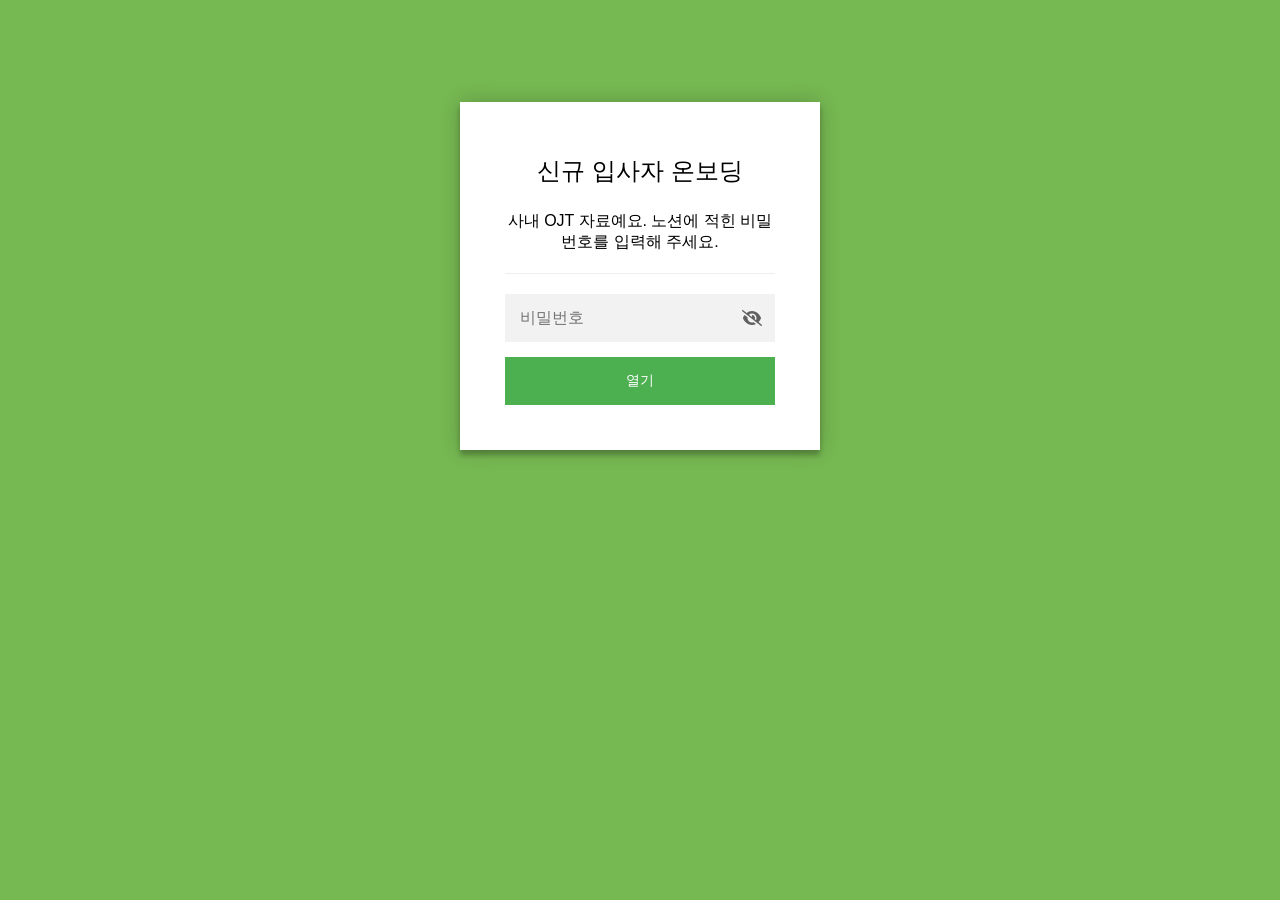
==== commit 918e4cb6: "대시보드 한 화면 · 내 프로필 · Welcome 칩 · 프로필 초기화 반영 (연락처 제외) Co-Authored-By: Claude Opus 5.5 <noreply@anthrop" ====
--- a/404/index.html
+++ b/404/index.html
@@ -74,7 +74,7 @@
             .staticrypt-form .staticrypt-decrypt-button {
                 text-transform: uppercase;
                 outline: 0;
-                background: #111111;
+                background: #4CAF50;
                 width: 100%;
                 border: 0;
                 padding: 15px;
@@ -86,7 +86,7 @@
             .staticrypt-form .staticrypt-decrypt-button:hover,
             .staticrypt-form .staticrypt-decrypt-button:active,
             .staticrypt-form .staticrypt-decrypt-button:focus {
-                background: #111111;
+                background: #4CAF50;
                 filter: brightness(92%);
             }
 
@@ -102,7 +102,7 @@
             .staticrypt-content {
                 height: 100%;
                 margin-bottom: 1em;
-                background: #f6f6f6;
+                background: #76B852;
                 font-family: "Arial", sans-serif;
                 -webkit-font-smoothing: antialiased;
                 -moz-osx-font-smoothing: grayscale;
@@ -208,8 +208,8 @@
                         </div>
 
                         <label id="staticrypt-remember-label" class="staticrypt-remember hidden">
-                            <input id="staticrypt-remember" type="checkbox" name="remember" />
-                            30일 동안 기억하기
+                            <input id="staticrypt-remember" checked type="checkbox" name="remember" />
+                            기억하기
                         </label>
 
                         <input type="submit" class="staticrypt-decrypt-button" value="열기" />
@@ -820,7 +820,7 @@
                 templateToggleAltShow = "비밀번호 보기",
                 templateToggleAltHide = "비밀번호 숨기기",
                 isRememberEnabled = true,
-                staticryptConfig = {"staticryptEncryptedMsgUniqueVariableName":"[base64]","isRememberEnabled":true,"rememberDurationInDays":30,"staticryptSaltUniqueVariableName":"3104c9ba227c512159f65cf81426a840"};
+                staticryptConfig = {"staticryptEncryptedMsgUniqueVariableName":"[base64]","isRememberEnabled":true,"rememberDurationInDays":30,"staticryptSaltUniqueVariableName":"3104c9ba227c512159f65cf81426a840"};
 
             // you can edit these values to customize some of the behavior of StatiCrypt
             const templateConfig = {
